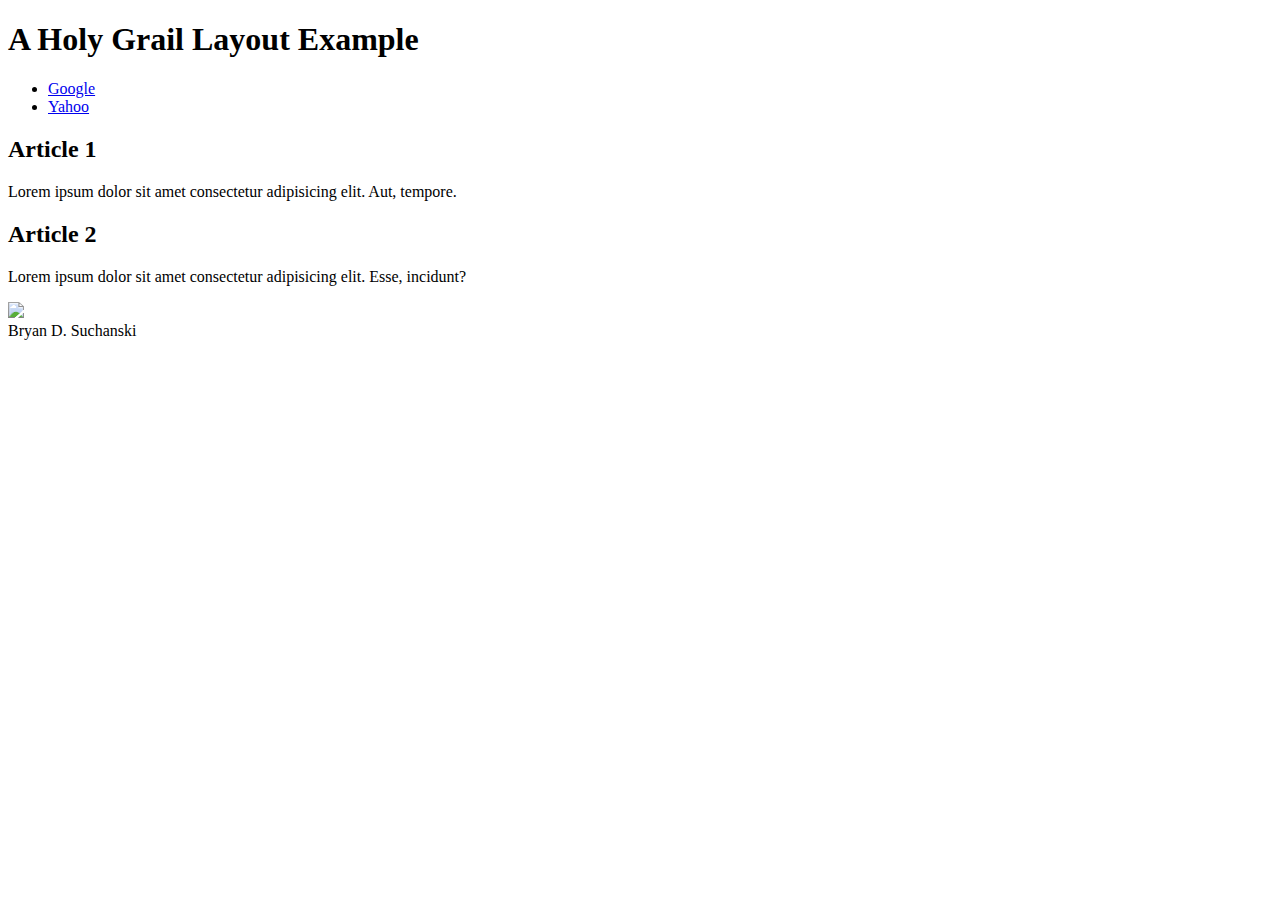
==== week02/holygrail.html @ fd3b9982 "Initial commit" ====
<!DOCTYPE html>
<html lang="en-US">
<head>
    <meta charset="utf-8">
    <meta name="viewport" content="width=device-width, initial-scale=1.0">
    <title>
        The Holy Grail
    </title>
    <meta name = "description" content="A common layout on the web called the 'holy grail'">
    <meta name="author" content="Bryan D. Suchanski">
</head>
<body>
    <header>
        <h1> A Holy Grail Layout Example</h1>
    </header>
        <nav>
            <ul>
                <li>
                    <a href="google.com">
                        Google
                    </a>
                </li>
                <li>
                    <a href="yahoo.com">
                        Yahoo
                    </a>
                </li>
            </ul>
        </nav>
        <main>
            <section>
                <article>
                    <h2>Article 1</h2>
                    <p>Lorem ipsum dolor sit amet consectetur adipisicing elit. Aut, tempore.</p>
                </article>
            </section>
            <section>
                <article>
                    <h2>Article 2</h2>
                    <p>
                        Lorem ipsum dolor sit amet consectetur adipisicing elit. Esse, incidunt?
                    </p>
                </article>
            </section>
        </main>
        <aside>
            <img src="https://content.churchofjesuschrist.org/templesldsorg/bc/Temples/photo-galleries/st-george-utah/800x1280/st-george-temple-759361-wallpaper.jpg" width="400">
        </aside>
        <footer>
            Bryan D. Suchanski
        </footer>
</body>

</html>
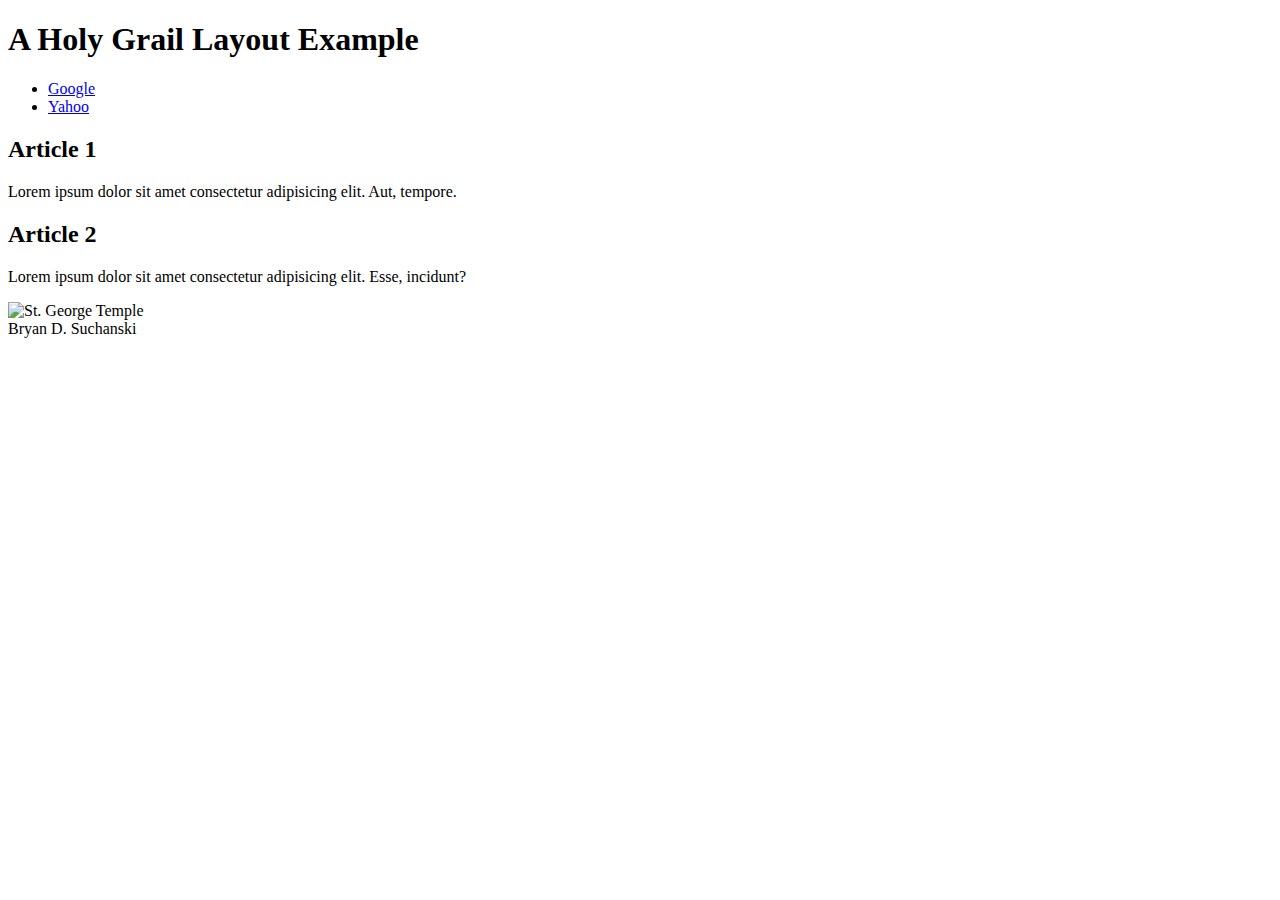
==== commit 8d7aec9a: "Added an alt for the st George temple picture" ====
--- a/week02/holygrail.html
+++ b/week02/holygrail.html
@@ -44,7 +44,7 @@
             </section>
         </main>
         <aside>
-            <img src="https://content.churchofjesuschrist.org/templesldsorg/bc/Temples/photo-galleries/st-george-utah/800x1280/st-george-temple-759361-wallpaper.jpg" width="400">
+            <img src="https://content.churchofjesuschrist.org/templesldsorg/bc/Temples/photo-galleries/st-george-utah/800x1280/st-george-temple-759361-wallpaper.jpg" alt="St. George Temple" width="400">
         </aside>
         <footer>
             Bryan D. Suchanski
